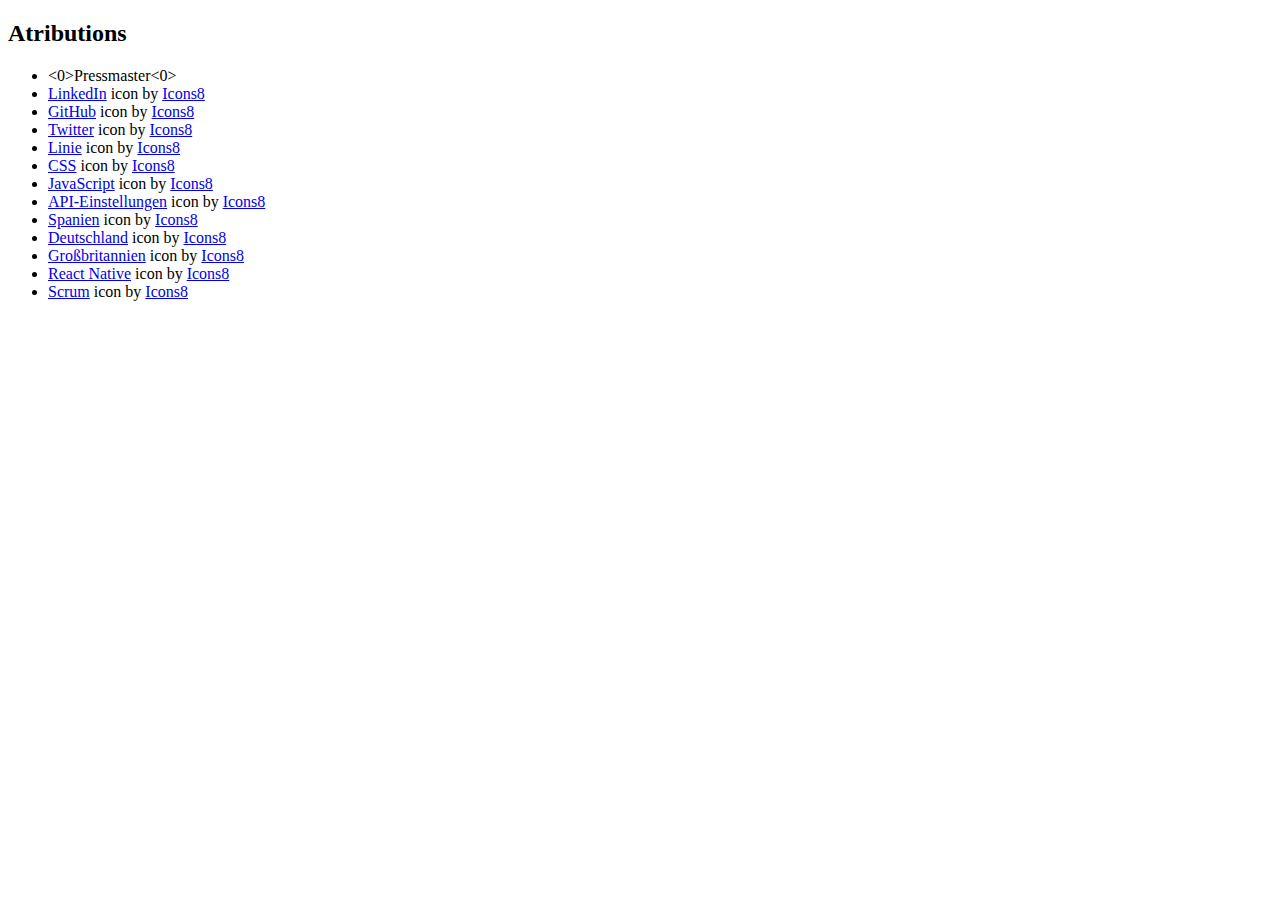
==== attributions.html @ 0c04262e "changes" ====
<!DOCTYPE html>
<html lang="en">

<head>
        <meta charset="UTF-8">
        <meta name="viewport" content="width=device-width, initial-scale=1.0">
        <title>Atribuciones</title>
        <!-- Agrega tus estilos CSS y scripts aquí si es necesario -->
</head>

<body>
        <section class="attributions">
                <h2>Atributions</h2>
                <ul>
                        <li>
                                <0>Pressmaster<0>
                        </li>
                        <li><a target="_blank" href="https://icons8.com/icon/xuvGCOXi8Wyg/linkedin">LinkedIn</a> icon by
                                <a target="_blank" href="https://icons8.com">Icons8</a>
                        </li>
                        <li><a target="_blank" href="https://icons8.com/icon/3tC9EQumUAuq/github">GitHub</a> icon by <a
                                        target="_blank" href="https://icons8.com">Icons8</a></li>
                        <li><a target="_blank" href="https://icons8.com/icon/5MQ0gPAYYx7a/twitter">Twitter</a> icon by
                                <a target="_blank" href="https://icons8.com">Icons8</a>
                        </li>
                        <li><a target="_blank" href="https://icons8.com/icon/-ERR-M1lP9BB/linie">Linie</a> icon by <a
                                        target="_blank" href="https://icons8.com">Icons8</a></li>
                        <li><a target="_blank" href="https://icons8.com/icon/21278/css3">CSS</a> icon by <a
                                        target="_blank" href="https://icons8.com">Icons8</a></li>
                        <li><a target="_blank" href="https://icons8.com/icon/PXTY4q2Sq2lG/javascript">JavaScript</a>
                                icon by <a target="_blank" href="https://icons8.com">Icons8</a></li>
                        <li><a target="_blank"
                                        href="https://icons8.com/icon/fsZLSWECcBuK/api-einstellungen">API-Einstellungen</a>
                                icon by <a target="_blank" href="https://icons8.com">Icons8</a></li>
                        <li><a target="_blank" href="https://icons8.com/icon/17967/spanien">Spanien</a> icon by <a
                                        target="_blank" href="https://icons8.com">Icons8</a></li>
                        <li><a target="_blank" href="https://icons8.com/icon/15502/deutschland">Deutschland</a> icon by
                                <a target="_blank" href="https://icons8.com">Icons8</a>
                        </li>
                        <li><a target="_blank"
                                        href="https://icons8.com/icon/15534/gro%C3%9Fbritannien">Großbritannien</a> icon
                                by
                                <a target="_blank" href="https://icons8.com">Icons8</a>
                        </li>
                        <li><a target="_blank" href="https://icons8.com/icon/123603/react-native">React Native</a> icon
                                by <a target="_blank" href="https://icons8.com">Icons8</a></li>
                        <li><a target="_blank" href="https://icons8.com/icon/d9MaqNTok1pu/sprintwiederholung">Scrum</a>
                                icon by <a target="_blank" href="https://icons8.com">Icons8</a>

                        </li>
                </ul>
        </section>

</body>

</html>
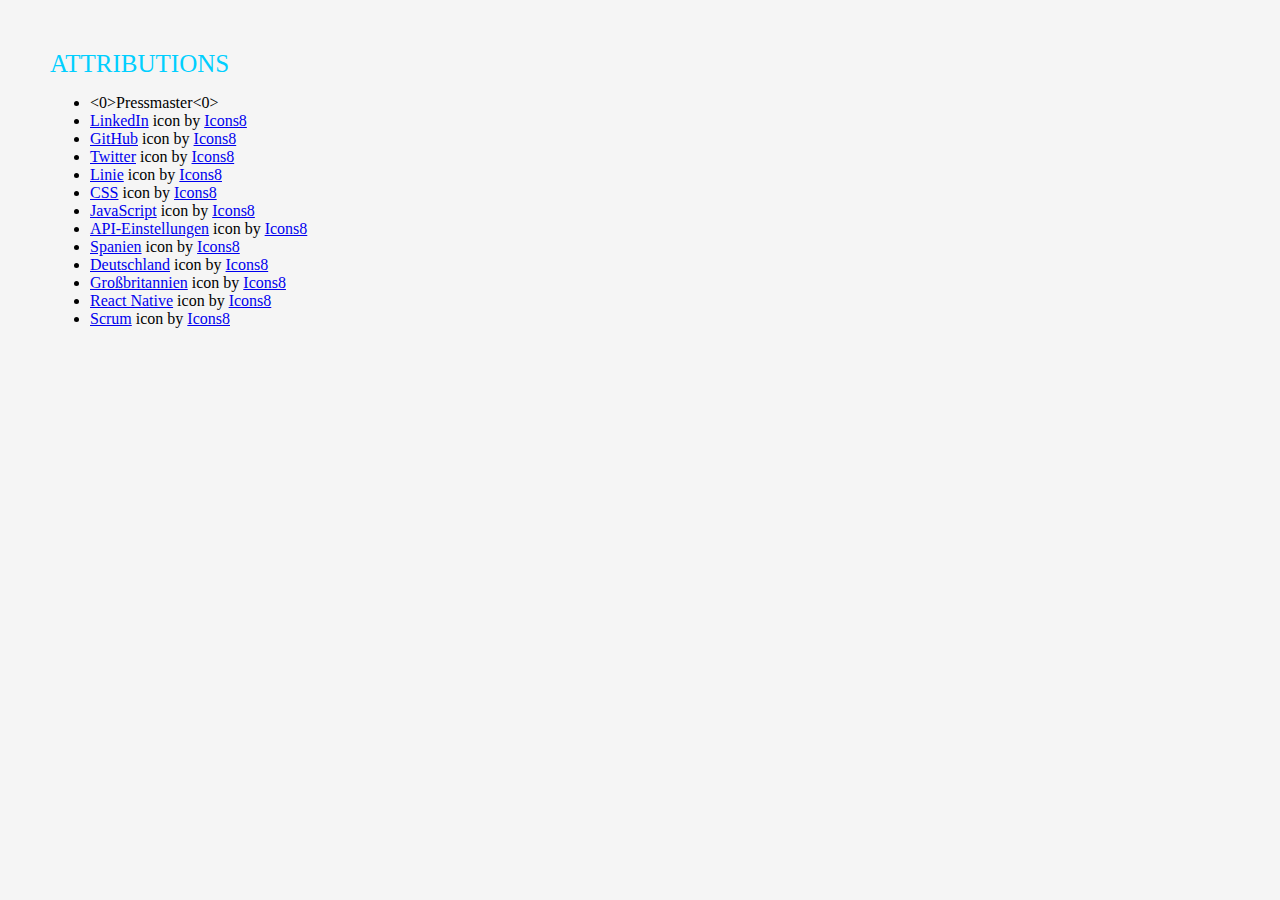
==== commit 4bfd8aa3: "some changes" ====
--- a/attributions.html
+++ b/attributions.html
@@ -4,13 +4,19 @@
 <head>
         <meta charset="UTF-8">
         <meta name="viewport" content="width=device-width, initial-scale=1.0">
-        <title>Atribuciones</title>
-        <!-- Agrega tus estilos CSS y scripts aquí si es necesario -->
+        <link href="https://fonts.googleapis.com/css?family=Montserrat:100,200,300,regular,500,600,700,800,900,100italic,200italic,300italic,italic,500italic,600italic,700italic,800italic,900italic"
+                rel="stylesheet" />
+        <meta name="viewport" content="width=device-width, initial-scale=1.0">
+        <link rel="icon" type="image/icon" href="assets/icons/white.png">
+        <title>JotaDev</title>
+
+        <link rel="stylesheet" href="assets/css/attributions.css">
+
 </head>
 
 <body>
         <section class="attributions">
-                <h2>Atributions</h2>
+                <a class="attributions_title">ATTRIBUTIONS</a>
                 <ul>
                         <li>
                                 <0>Pressmaster<0>
--- a/assets/css/attributions.css
+++ b/assets/css/attributions.css
@@ -0,0 +1,19 @@
+body {
+    margin: 0;
+    background-color: #f5f5f5;
+}
+
+.attributions {
+    padding: 50px;
+}
+
+.attributions_title {
+    font-size: 25px;
+    color: #00CFFF;
+}
+
+.li {
+    font-size: 17px;
+    color: #2A2A79;
+    ;
+}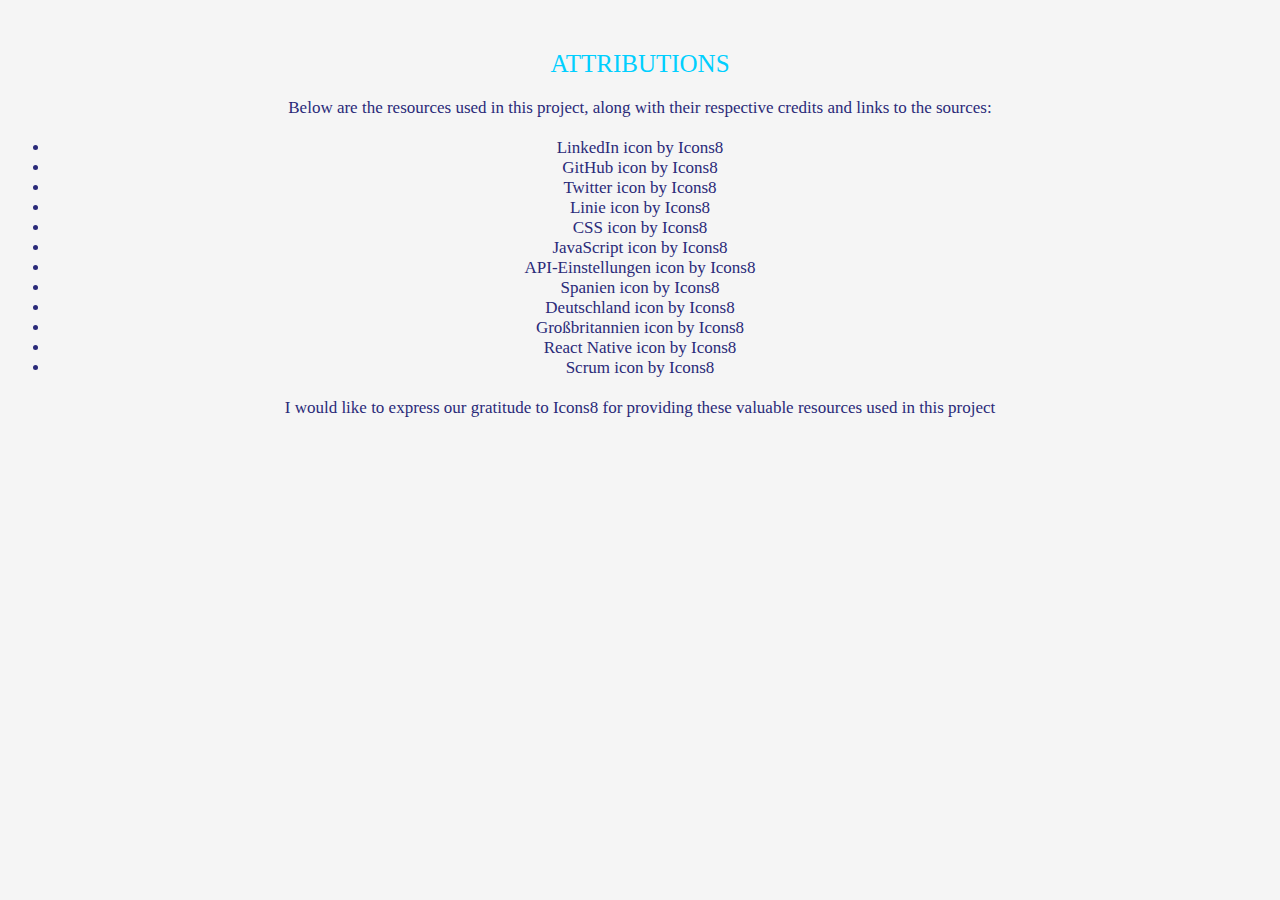
==== commit ed361ea0: "attributions page" ====
--- a/attributions.html
+++ b/attributions.html
@@ -16,11 +16,12 @@
 
 <body>
         <section class="attributions">
-                <a class="attributions_title">ATTRIBUTIONS</a>
-                <ul>
-                        <li>
-                                <0>Pressmaster<0>
-                        </li>
+                <div class="title_att">
+                        <a class="attributions_title">ATTRIBUTIONS</a>
+                </div>
+                <a class="attributions_text">Below are the resources used in this project, along with their respective
+                        credits and links to the sources:</a>
+                <div class="attributions_list">
                         <li><a target="_blank" href="https://icons8.com/icon/xuvGCOXi8Wyg/linkedin">LinkedIn</a> icon by
                                 <a target="_blank" href="https://icons8.com">Icons8</a>
                         </li>
@@ -54,7 +55,9 @@
                                 icon by <a target="_blank" href="https://icons8.com">Icons8</a>
 
                         </li>
-                </ul>
+                </div>
+                <a class="attributions_text">I would like to express our gratitude to Icons8 for providing these
+                        valuable resources used in this project</a>
         </section>
 
 </body>
--- a/assets/css/attributions.css
+++ b/assets/css/attributions.css
@@ -5,6 +5,13 @@
 
 .attributions {
     padding: 50px;
+    display: flex;
+    flex-direction: column;
+    text-align: center;
+}
+
+.title_att {
+    padding-bottom: 20px;
 }
 
 .attributions_title {
@@ -12,8 +19,26 @@
     color: #00CFFF;
 }
 
-.li {
+.attributions_text {
     font-size: 17px;
     color: #2A2A79;
-    ;
+}
+
+.attributions_list {
+    padding-top: 20PX;
+    padding-bottom: 20PX;
+}
+
+.attributions_list li {
+    font-size: 17px;
+    color: #2A2A79;
+}
+
+.attributions_list li a {
+    text-decoration: none;
+    color: #2A2A79;
+}
+
+.attributions_list li a:hover {
+    color: #00cfff;
 }